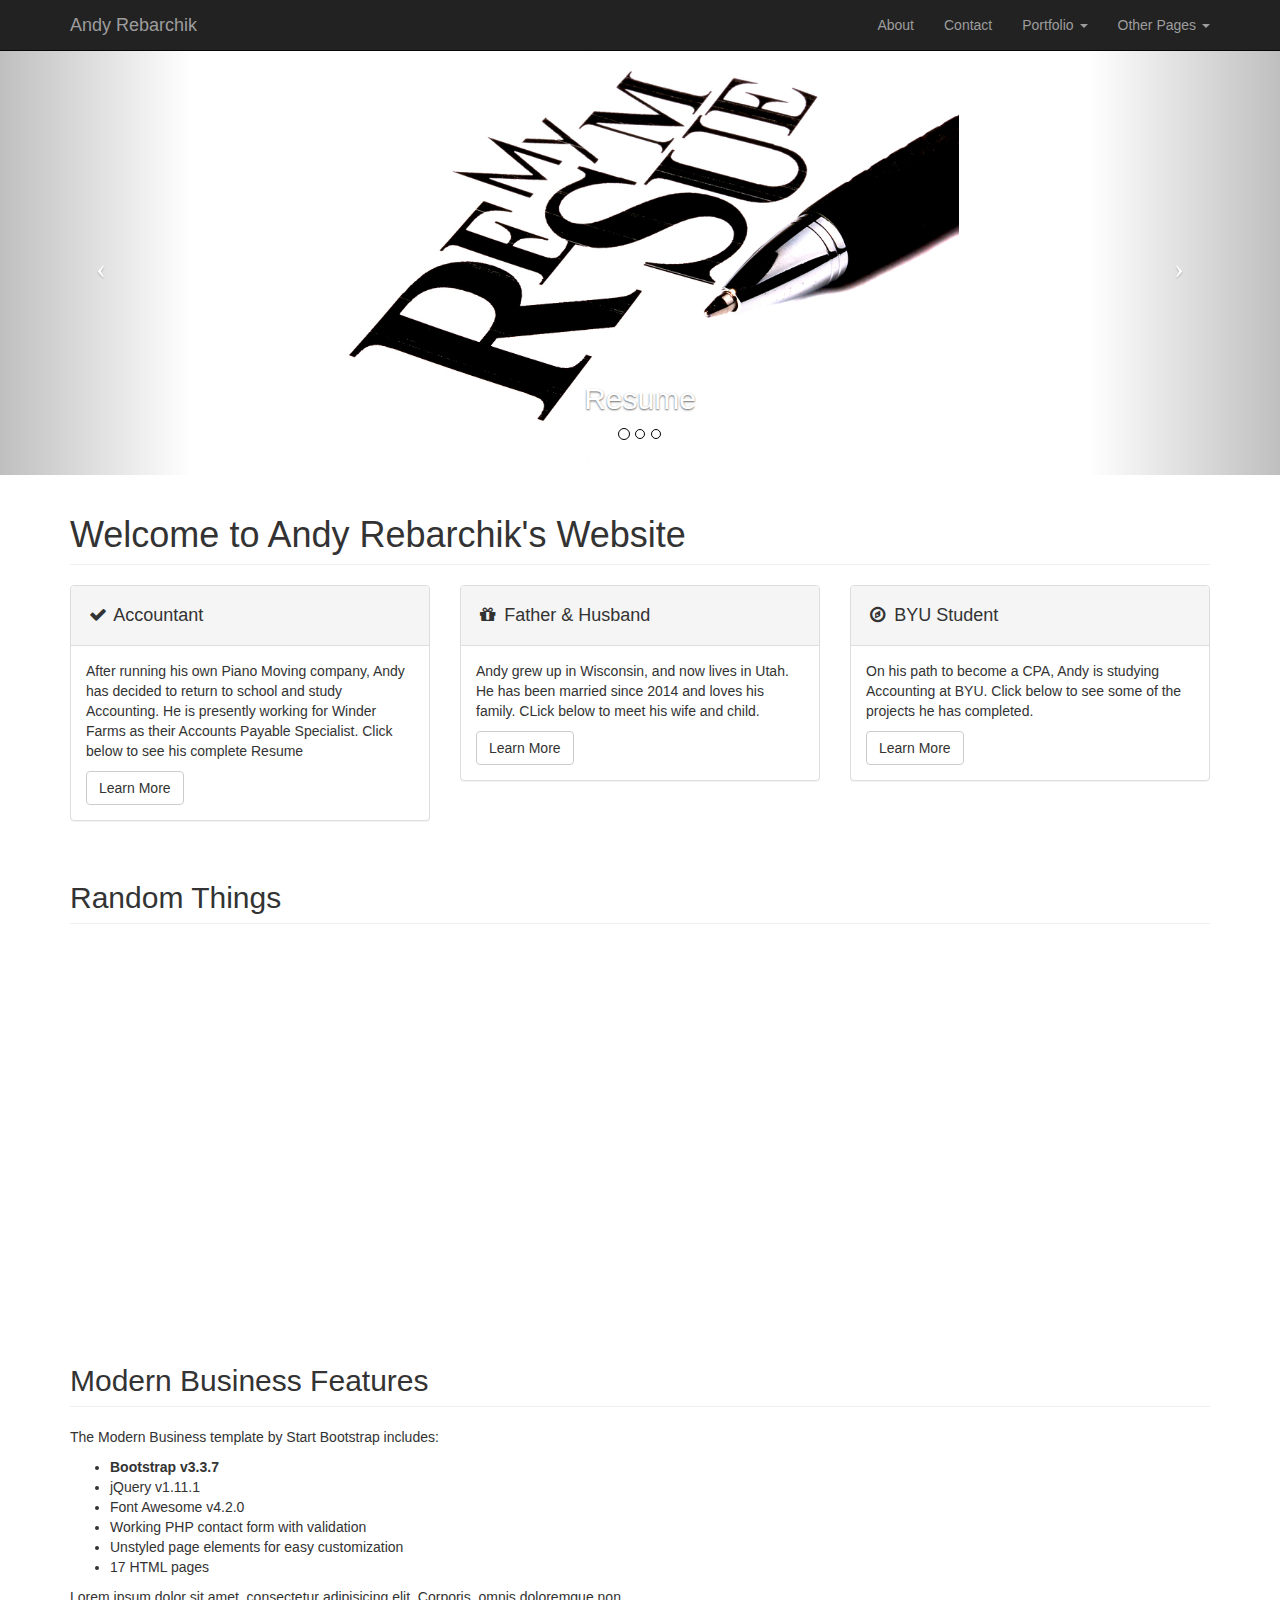
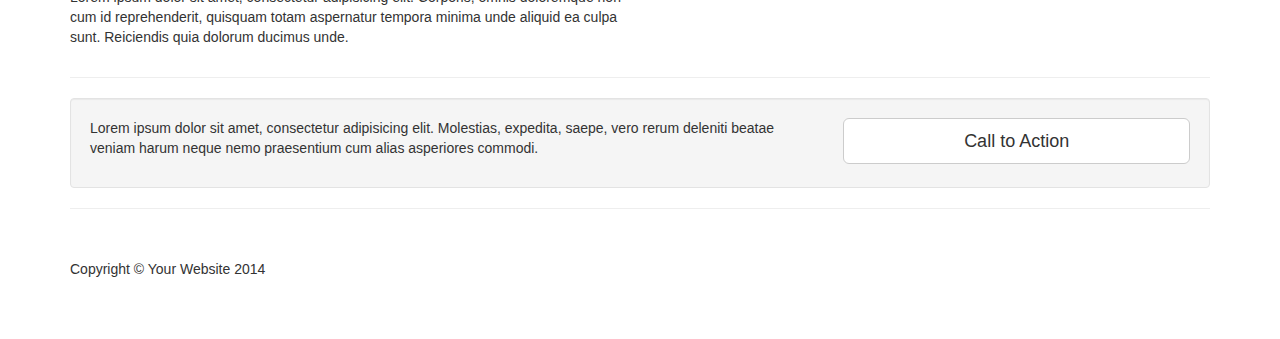
==== index.html @ 6abd6636 "Still trying to get the video to work" ====
<!DOCTYPE html>
<html lang="en">

<head>

    <meta charset="utf-8">
    <meta http-equiv="X-UA-Compatible" content="IE=edge">
    <meta name="viewport" content="width=device-width, initial-scale=1">
    <meta name="description" content="">
    <meta name="author" content="Andy Rebarchik">

    <title>Modern Business - Start Bootstrap Template</title>

    <!-- Bootstrap Core CSS -->
    <link href="css/bootstrap.min.css" rel="stylesheet">

    <!-- Custom CSS -->
    <link href="css/modern-business.css" rel="stylesheet">

    <!-- Custom Fonts -->
    <link href="font-awesome/css/font-awesome.min.css" rel="stylesheet" type="text/css">
    <link href="css/project.css" rel="stylesheet" type="text/css">

    <!-- HTML5 Shim and Respond.js IE8 support of HTML5 elements and media queries -->
    <!-- WARNING: Respond.js doesn't work if you view the page via file:// -->
    <!--[if lt IE 9]>
        <script src="https://oss.maxcdn.com/libs/html5shiv/3.7.0/html5shiv.js"></script>
        <script src="https://oss.maxcdn.com/libs/respond.js/1.4.2/respond.min.js"></script>
    <![endif]-->

</head>

<body>

    <!-- Navigation -->
    <nav class="navbar navbar-inverse navbar-fixed-top" role="navigation">
        <div class="container">
            <!-- Brand and toggle get grouped for better mobile display -->
            <div class="navbar-header">
                <button type="button" class="navbar-toggle" data-toggle="collapse" data-target="#bs-example-navbar-collapse-1">
                    <span class="sr-only">Toggle navigation</span>
                    <span class="icon-bar"></span>
                    <span class="icon-bar"></span>
                    <span class="icon-bar"></span>
                </button>
                <a class="navbar-brand" href="index.html">Andy Rebarchik</a>
            </div>
            <!-- Collect the nav links, forms, and other content for toggling -->
            <div class="collapse navbar-collapse" id="bs-example-navbar-collapse-1">
                <ul class="nav navbar-nav navbar-right">
                    <li>
                        <a href="resume.html">About</a>
                    </li>
                    <li>
                        <a href="contact.html">Contact</a>
                    </li>
                    <li class="dropdown">
                        <a href="#" class="dropdown-toggle" data-toggle="dropdown">Portfolio <b class="caret"></b></a>
                        <ul class="dropdown-menu">
                            <li>
                                <a href="portfolio-1-col.html">1 Column Portfolio</a>
                            </li>
                            <li>
                                <a href="portfolio-2-col.html">2 Column Portfolio</a>
                            </li>
                            <li>
                                <a href="portfolio-3-col.html">3 Column Portfolio</a>
                            </li>
                            <li>
                                <a href="portfolio-4-col.html">4 Column Portfolio</a>
                            </li>
                            <li>
                                <a href="portfolio-item.html">Single Portfolio Item</a>
                            </li>
                        </ul>
                    </li>
                    <li class="dropdown">
                        <a href="#" class="dropdown-toggle" data-toggle="dropdown">Other Pages <b class="caret"></b></a>
                        <ul class="dropdown-menu">
                            <li>
                                <a href="full-width.html">Full Width Page</a>
                            </li>
                            <li>
                                <a href="sidebar.html">Sidebar Page</a>
                            </li>
                            <li>
                                <a href="faq.html">FAQ</a>
                            </li>
                            <li>
                                <a href="404.html">404</a>
                            </li>
                            <li>
                                <a href="pricing.html">Pricing Table</a>
                            </li>
                        </ul>
                    </li>
                </ul>
            </div>
            <!-- /.navbar-collapse -->
        </div>
        <!-- /.container -->
    </nav>

    <!-- Header Carousel -->
    <header id="myCarousel" class="carousel slide">
        <!-- Indicators -->
        <ol class="carousel-indicators">
            <li data-target="#myCarousel" data-slide-to="0" class="active"></li>
            <li data-target="#myCarousel" data-slide-to="1"></li>
            <li data-target="#myCarousel" data-slide-to="2"></li>
        </ol>

        <!-- Wrapper for slides -->
        <div class="carousel-inner">
            <div class="item active">
                <div class="fill" style="background-image:url('img/Resume.jpg');"></div>
                <div class="carousel-caption">
                    <h2>Resume</h2>
                </div>
            </div>
            <div class="item">
                <div class="fill" style="background-image:url('img/contact.jpg');"></div>
                <div class="carousel-caption">
                    <h2>Contact</h2>
                </div>
            </div>
            <div class="item">
                <div class="fill" style="background-image:url('img/dashboard.png');"></div>
                <div class="carousel-caption">
                    <h2>Work Portfolio</h2>
                </div>
            </div>
        </div>

        <!-- Controls -->
        <a class="left carousel-control" href="#myCarousel" data-slide="prev">
            <span class="icon-prev"></span>
        </a>
        <a class="right carousel-control" href="#myCarousel" data-slide="next">
            <span class="icon-next"></span>
        </a>
    </header>

    <!-- Page Content -->
    <div class="container">

        <!-- Marketing Icons Section -->
        <div class="row">
            <div class="col-lg-12">
                <h1 class="page-header">
                    Welcome to Andy Rebarchik's Website
                </h1>
            </div>
            <div class="col-md-4">
                <div class="panel panel-default">
                    <div class="panel-heading">
                        <h4><i class="fa fa-fw fa-check"></i> Accountant </h4>
                    </div>
                    <div class="panel-body">
                        <p>After running his own Piano Moving company, Andy has decided to return to school and study Accounting. He is presently working for Winder Farms as their Accounts Payable Specialist. Click below to see his complete Resume</p>
                        <a href="#" class="btn btn-default">Learn More</a>
                    </div>
                </div>
            </div>
            <div class="col-md-4">
                <div class="panel panel-default">
                    <div class="panel-heading">
                        <h4><i class="fa fa-fw fa-gift"></i> Father &amp; Husband </h4>
                    </div>
                    <div class="panel-body">
                        <p>Andy grew up in Wisconsin, and now lives in Utah. He has been married since 2014 and loves his family. CLick below to meet his wife and child. </p>
                        <a href="#" class="btn btn-default">Learn More</a>
                    </div>
                </div>
            </div>
            <div class="col-md-4">
                <div class="panel panel-default">
                    <div class="panel-heading">
                        <h4><i class="fa fa-fw fa-compass"></i> BYU Student </h4>
                    </div>
                    <div class="panel-body">
                        <p>On his path to become a CPA, Andy is studying Accounting at BYU. Click below to see some of the projects he has completed. </p>
                        <a href="#" class="btn btn-default">Learn More</a>
                    </div>
                </div>
            </div>
        </div>
        <!-- /.row -->

        <!-- Portfolio Section -->
        <div class="row">
            <div class="col-lg-12">
                <h2 class="page-header">Random Things</h2>
            </div>
            
                <iframe src="https://www.youtube.com/watch?v=NWAJdeqqKfc"width="560" height="315" frameborder="0" allowfullscreen>
                </iframe>
            
            <div class="col-md-4 col-sm-6">
                <a href="portfolio-item.html">
                    <img class="img-responsive img-portfolio img-hover" src="http://placehold.it/700x450" alt="">
                </a>
            </div>
            <div class="col-md-4 col-sm-6">
                <a href="portfolio-item.html">
                    <img class="img-responsive img-portfolio img-hover" src="http://placehold.it/700x450" alt="">
                </a>
            </div>
            <div class="col-md-4 col-sm-6">
                <a href="portfolio-item.html">
                    <img class="img-responsive img-portfolio img-hover" src="http://placehold.it/700x450" alt="">
                </a>
            </div>
            <div class="col-md-4 col-sm-6">
                <a href="portfolio-item.html">
                    <img class="img-responsive img-portfolio img-hover" src="http://placehold.it/700x450" alt="">
                </a>
            </div>
            <div class="col-md-4 col-sm-6">
                <a href="portfolio-item.html">
                    <img class="img-responsive img-portfolio img-hover" src="http://placehold.it/700x450" alt="">
                </a>
            </div>
        </div>
        <!-- /.row -->

        <!-- Features Section -->
        <div class="row">
            <div class="col-lg-12">
                <h2 class="page-header">Modern Business Features</h2>
            </div>
            <div class="col-md-6">
                <p>The Modern Business template by Start Bootstrap includes:</p>
                <ul>
                    <li><strong>Bootstrap v3.3.7</strong>
                    </li>
                    <li>jQuery v1.11.1</li>
                    <li>Font Awesome v4.2.0</li>
                    <li>Working PHP contact form with validation</li>
                    <li>Unstyled page elements for easy customization</li>
                    <li>17 HTML pages</li>
                </ul>
                <p>Lorem ipsum dolor sit amet, consectetur adipisicing elit. Corporis, omnis doloremque non cum id reprehenderit, quisquam totam aspernatur tempora minima unde aliquid ea culpa sunt. Reiciendis quia dolorum ducimus unde.</p>
            </div>
            <div class="col-md-6">
                <img class="img-responsive" src="http://placehold.it/700x450" alt="">
            </div>
        </div>
        <!-- /.row -->

        <hr>

        <!-- Call to Action Section -->
        <div class="well">
            <div class="row">
                <div class="col-md-8">
                    <p>Lorem ipsum dolor sit amet, consectetur adipisicing elit. Molestias, expedita, saepe, vero rerum deleniti beatae veniam harum neque nemo praesentium cum alias asperiores commodi.</p>
                </div>
                <div class="col-md-4">
                    <a class="btn btn-lg btn-default btn-block" href="#">Call to Action</a>
                </div>
            </div>
        </div>

        <hr>

        <!-- Footer -->
        <footer>
            <div class="row">
                <div class="col-lg-12">
                    <p>Copyright &copy; Your Website 2014</p>
                </div>
            </div>
        </footer>

    </div>
    <!-- /.container -->

    <!-- jQuery -->
    <script src="js/jquery.js"></script>

    <!-- Bootstrap Core JavaScript -->
    <script src="js/bootstrap.min.js"></script>

    <!-- Script to Activate the Carousel -->
    <script>
    $('.carousel').carousel({
        interval: 5000 //changes the speed
    })
    </script>

</body>

</html>
---- css/modern-business.css ----
/*!
 * Start Bootstrap - Modern Business (http://startbootstrap.com/)
 * Copyright 2013-2016 Start Bootstrap
 * Licensed under MIT (https://github.com/BlackrockDigital/startbootstrap/blob/gh-pages/LICENSE)
 */

/* Global Styles */

html,
body {
    height: 100%;
}

body {
    padding-top: 50px; /* Required padding for .navbar-fixed-top. Remove if using .navbar-static-top. Change if height of navigation changes. */
}

.img-portfolio {
    margin-bottom: 30px;
}

.img-hover:hover {
    opacity: 0.8;
}

/* Home Page Carousel */

header.carousel {
    height: 50%;
}

header.carousel .item,
header.carousel .item.active,
header.carousel .carousel-inner {
    height: 100%;
}

header.carousel .fill {
    width: 100%;
    height: 100%;
    background-position: center;
    background-size: cover;
}

/* 404 Page Styles */

.error-404 {
    font-size: 100px;
}

/* Pricing Page Styles */

.price {
    display: block;
    font-size: 50px;
    line-height: 50px;
}

.price sup {
    top: -20px;
    left: 2px;
    font-size: 20px;
}

.period {
    display: block;
    font-style: italic;
}

/* Footer Styles */

footer {
    margin: 50px 0;
}

/* Responsive Styles */

@media(max-width:991px) {
    .customer-img,
    .img-related {
        margin-bottom: 30px;
    }
}

@media(max-width:767px) {
    .img-portfolio {
        margin-bottom: 15px;
    }

    header.carousel .carousel {
        height: 70%;
    }
}
---- css/project.css ----
header.carousel .fill {
    background-image: url(img/Resume.jpg);
    background-size: contain;
    background-repeat: no-repeat;
}
.carousel-indicators li {
    background-color: rgba(0,0,0,0);
    border: 1px solid #000;
}
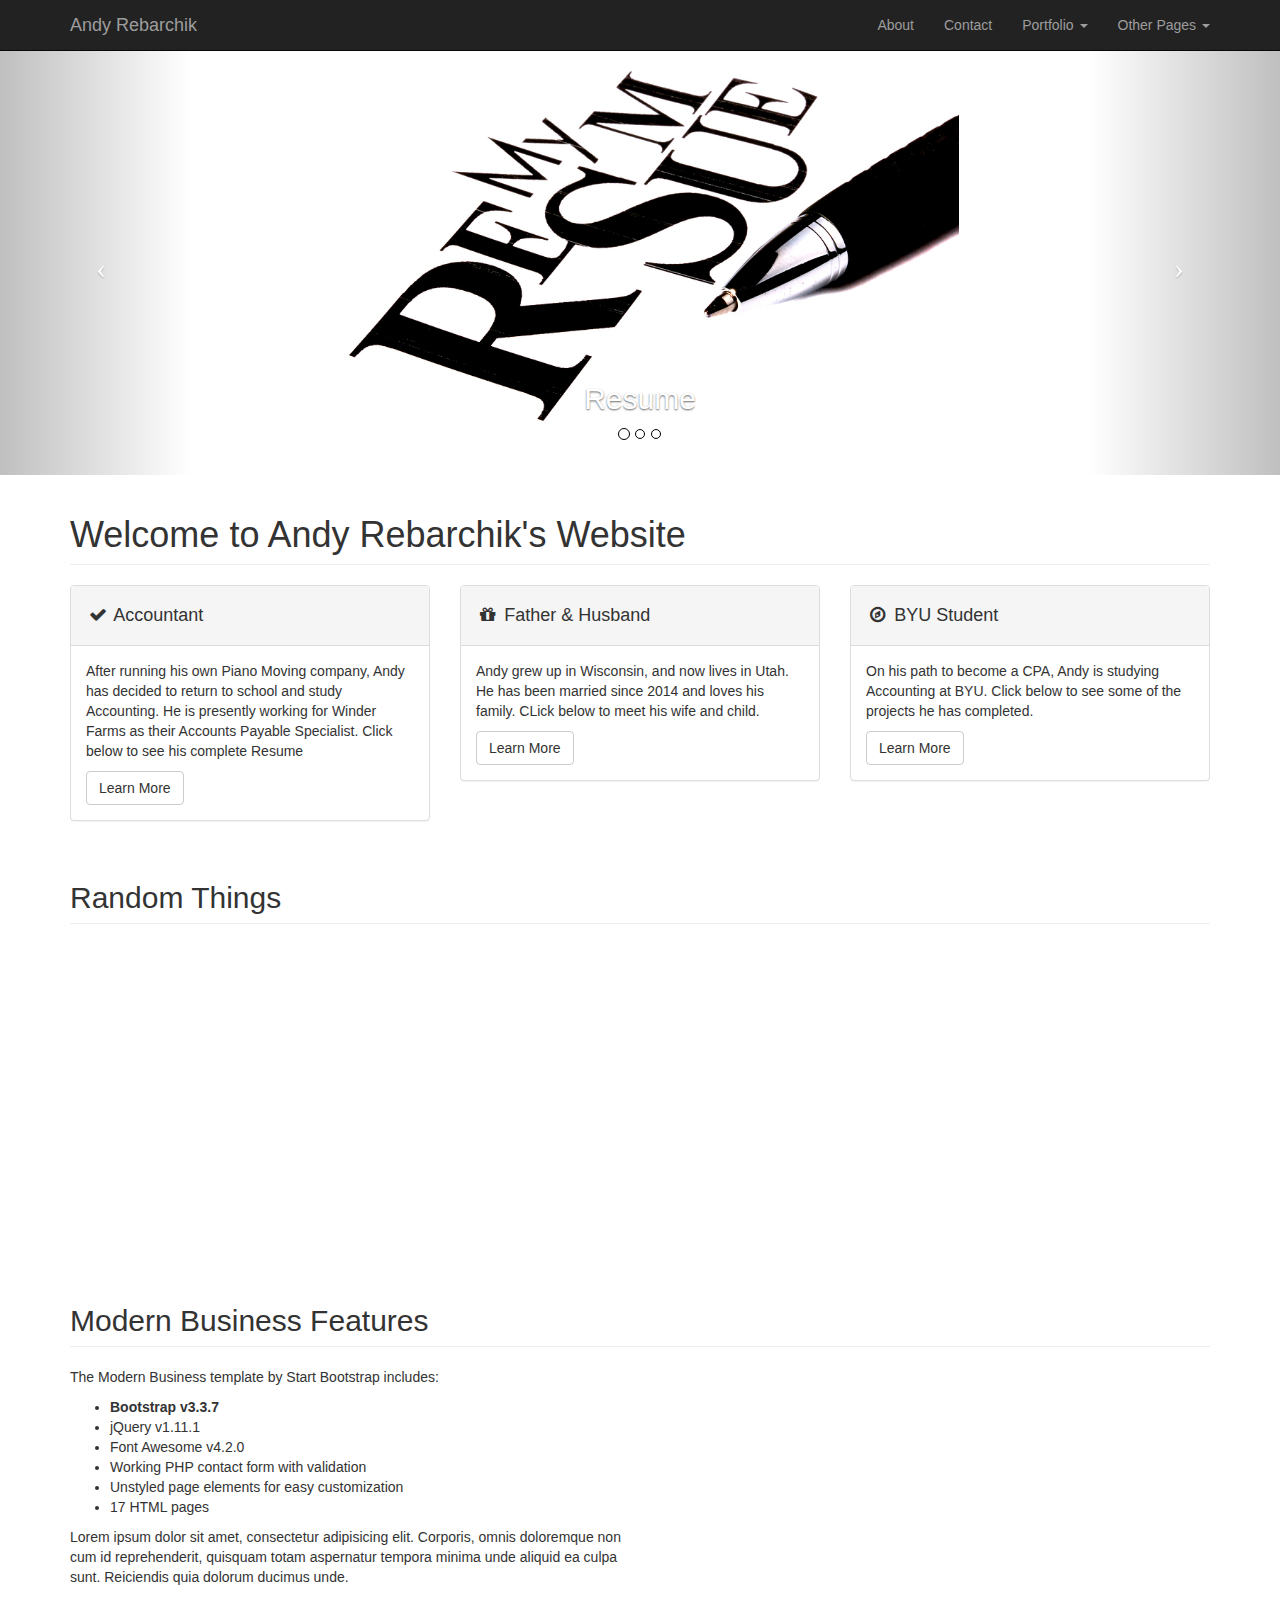
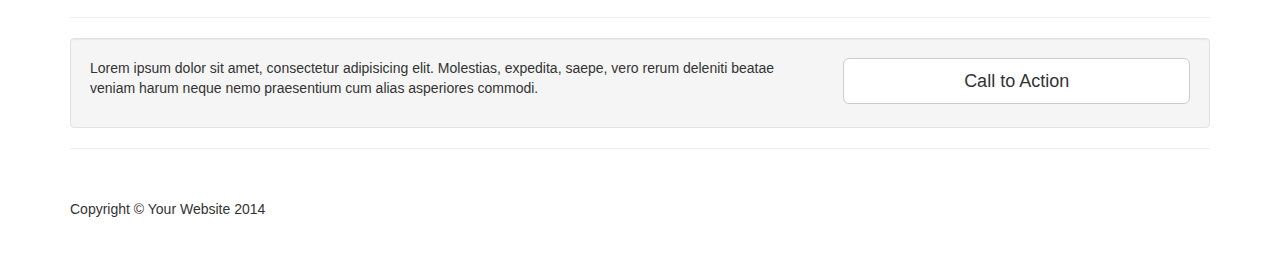
==== commit 09eea7ce: "again, video" ====
--- a/index.html
+++ b/index.html
@@ -196,31 +196,7 @@
                 <iframe src="https://www.youtube.com/watch?v=NWAJdeqqKfc"width="560" height="315" frameborder="0" allowfullscreen>
                 </iframe>
             
-            <div class="col-md-4 col-sm-6">
-                <a href="portfolio-item.html">
-                    <img class="img-responsive img-portfolio img-hover" src="http://placehold.it/700x450" alt="">
-                </a>
-            </div>
-            <div class="col-md-4 col-sm-6">
-                <a href="portfolio-item.html">
-                    <img class="img-responsive img-portfolio img-hover" src="http://placehold.it/700x450" alt="">
-                </a>
-            </div>
-            <div class="col-md-4 col-sm-6">
-                <a href="portfolio-item.html">
-                    <img class="img-responsive img-portfolio img-hover" src="http://placehold.it/700x450" alt="">
-                </a>
-            </div>
-            <div class="col-md-4 col-sm-6">
-                <a href="portfolio-item.html">
-                    <img class="img-responsive img-portfolio img-hover" src="http://placehold.it/700x450" alt="">
-                </a>
-            </div>
-            <div class="col-md-4 col-sm-6">
-                <a href="portfolio-item.html">
-                    <img class="img-responsive img-portfolio img-hover" src="http://placehold.it/700x450" alt="">
-                </a>
-            </div>
+            
         </div>
         <!-- /.row -->
 
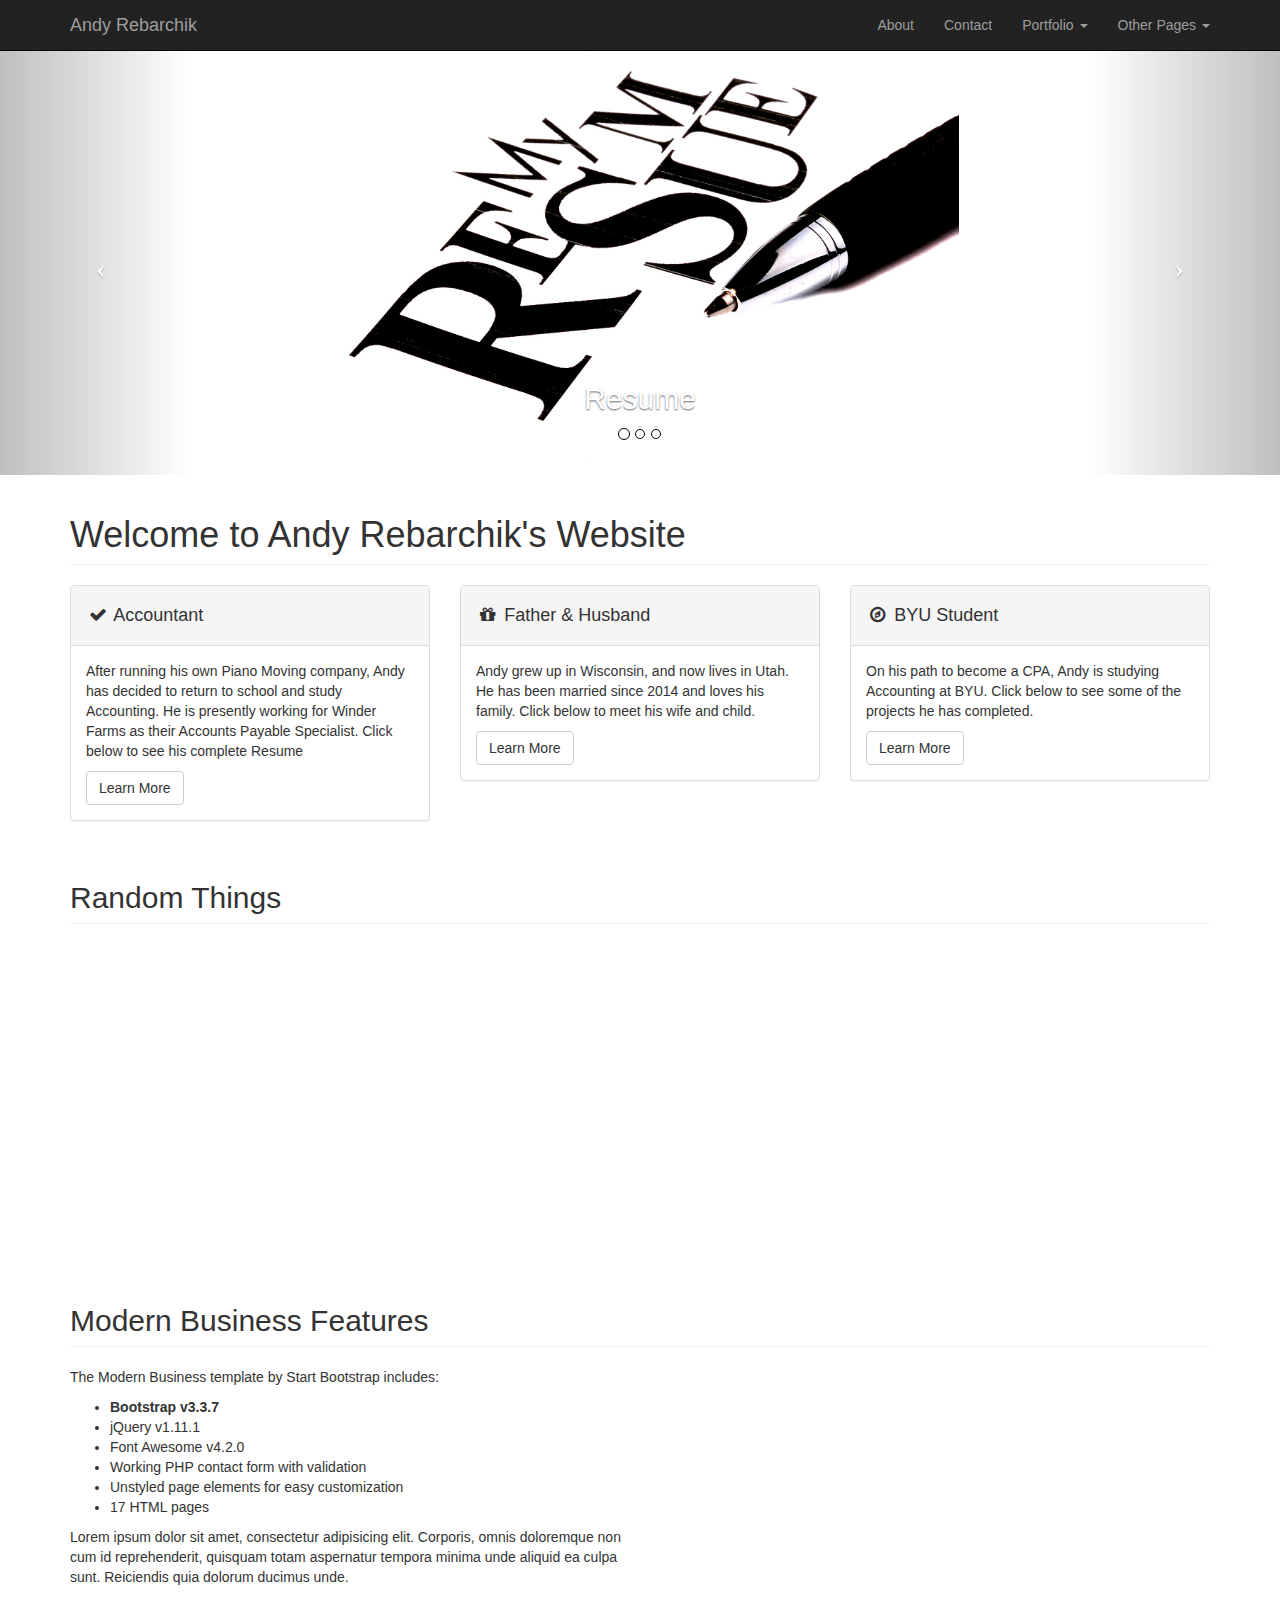
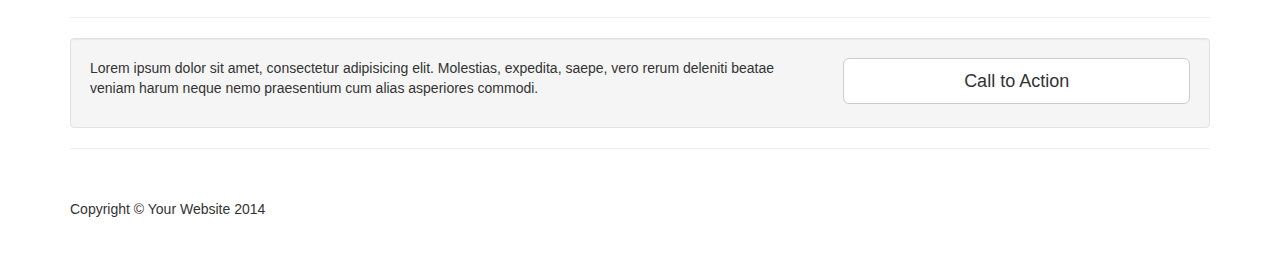
==== commit 259669f9: "YouTube" ====
--- a/index.html
+++ b/index.html
@@ -168,7 +168,7 @@
                         <h4><i class="fa fa-fw fa-gift"></i> Father &amp; Husband </h4>
                     </div>
                     <div class="panel-body">
-                        <p>Andy grew up in Wisconsin, and now lives in Utah. He has been married since 2014 and loves his family. CLick below to meet his wife and child. </p>
+                        <p>Andy grew up in Wisconsin, and now lives in Utah. He has been married since 2014 and loves his family. Click below to meet his wife and child. </p>
                         <a href="#" class="btn btn-default">Learn More</a>
                     </div>
                 </div>
@@ -193,8 +193,7 @@
                 <h2 class="page-header">Random Things</h2>
             </div>
             
-                <iframe src="https://www.youtube.com/watch?v=NWAJdeqqKfc"width="560" height="315" frameborder="0" allowfullscreen>
-                </iframe>
+                <iframe width="560" height="315" src="https://www.youtube.com/embed/NWAJdeqqKfc?controls=0" frameborder="0" allowfullscreen></iframe>
             
             
         </div>
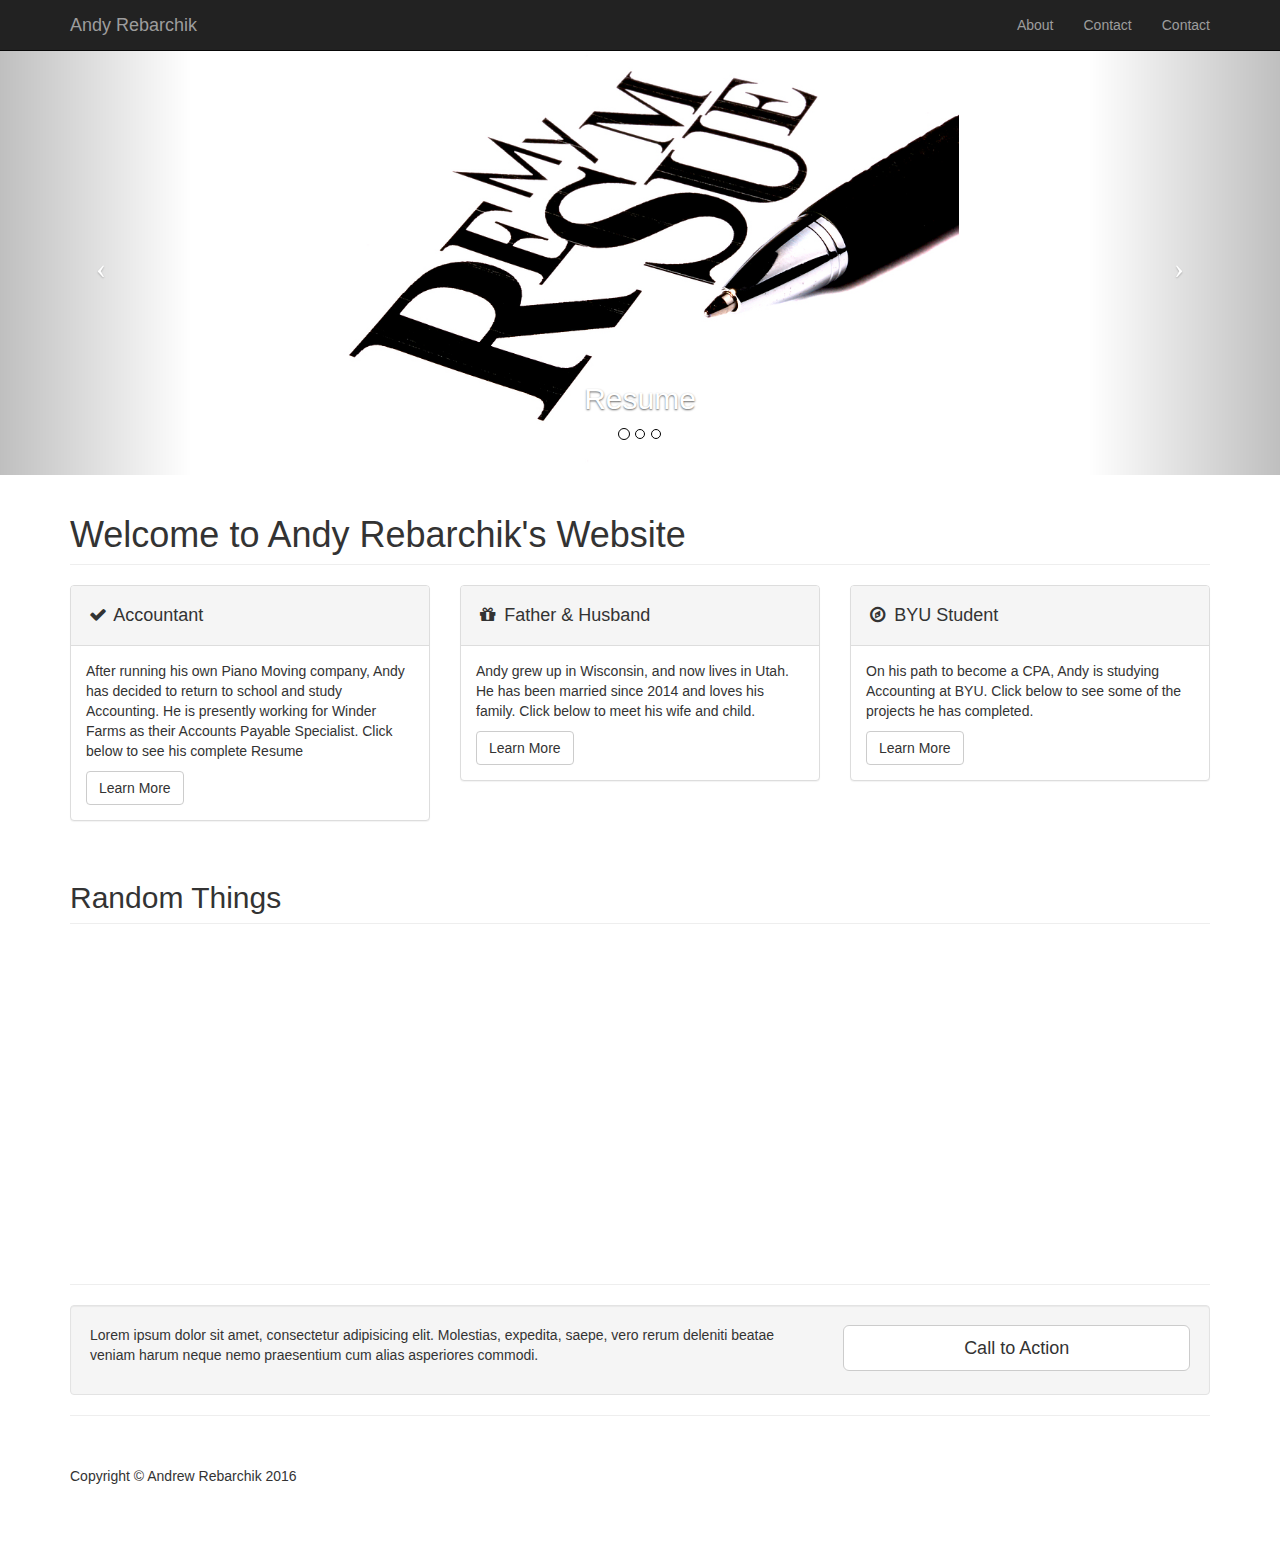
==== commit 375e7fbe: "Links on Top" ====
--- a/index.html
+++ b/index.html
@@ -54,46 +54,10 @@
                     <li>
                         <a href="contact.html">Contact</a>
                     </li>
-                    <li class="dropdown">
-                        <a href="#" class="dropdown-toggle" data-toggle="dropdown">Portfolio <b class="caret"></b></a>
-                        <ul class="dropdown-menu">
-                            <li>
-                                <a href="portfolio-1-col.html">1 Column Portfolio</a>
-                            </li>
-                            <li>
-                                <a href="portfolio-2-col.html">2 Column Portfolio</a>
-                            </li>
-                            <li>
-                                <a href="portfolio-3-col.html">3 Column Portfolio</a>
-                            </li>
-                            <li>
-                                <a href="portfolio-4-col.html">4 Column Portfolio</a>
-                            </li>
-                            <li>
-                                <a href="portfolio-item.html">Single Portfolio Item</a>
-                            </li>
-                        </ul>
+                    <li>
+                        <a href="portfolio.html">Contact</a>
                     </li>
-                    <li class="dropdown">
-                        <a href="#" class="dropdown-toggle" data-toggle="dropdown">Other Pages <b class="caret"></b></a>
-                        <ul class="dropdown-menu">
-                            <li>
-                                <a href="full-width.html">Full Width Page</a>
-                            </li>
-                            <li>
-                                <a href="sidebar.html">Sidebar Page</a>
-                            </li>
-                            <li>
-                                <a href="faq.html">FAQ</a>
-                            </li>
-                            <li>
-                                <a href="404.html">404</a>
-                            </li>
-                            <li>
-                                <a href="pricing.html">Pricing Table</a>
-                            </li>
-                        </ul>
-                    </li>
+                    
                 </ul>
             </div>
             <!-- /.navbar-collapse -->
@@ -200,27 +164,7 @@
         <!-- /.row -->
 
         <!-- Features Section -->
-        <div class="row">
-            <div class="col-lg-12">
-                <h2 class="page-header">Modern Business Features</h2>
-            </div>
-            <div class="col-md-6">
-                <p>The Modern Business template by Start Bootstrap includes:</p>
-                <ul>
-                    <li><strong>Bootstrap v3.3.7</strong>
-                    </li>
-                    <li>jQuery v1.11.1</li>
-                    <li>Font Awesome v4.2.0</li>
-                    <li>Working PHP contact form with validation</li>
-                    <li>Unstyled page elements for easy customization</li>
-                    <li>17 HTML pages</li>
-                </ul>
-                <p>Lorem ipsum dolor sit amet, consectetur adipisicing elit. Corporis, omnis doloremque non cum id reprehenderit, quisquam totam aspernatur tempora minima unde aliquid ea culpa sunt. Reiciendis quia dolorum ducimus unde.</p>
-            </div>
-            <div class="col-md-6">
-                <img class="img-responsive" src="http://placehold.it/700x450" alt="">
-            </div>
-        </div>
+        
         <!-- /.row -->
 
         <hr>
@@ -243,7 +187,7 @@
         <footer>
             <div class="row">
                 <div class="col-lg-12">
-                    <p>Copyright &copy; Your Website 2014</p>
+                    <p>Copyright &copy; Andrew Rebarchik 2016</p>
                 </div>
             </div>
         </footer>
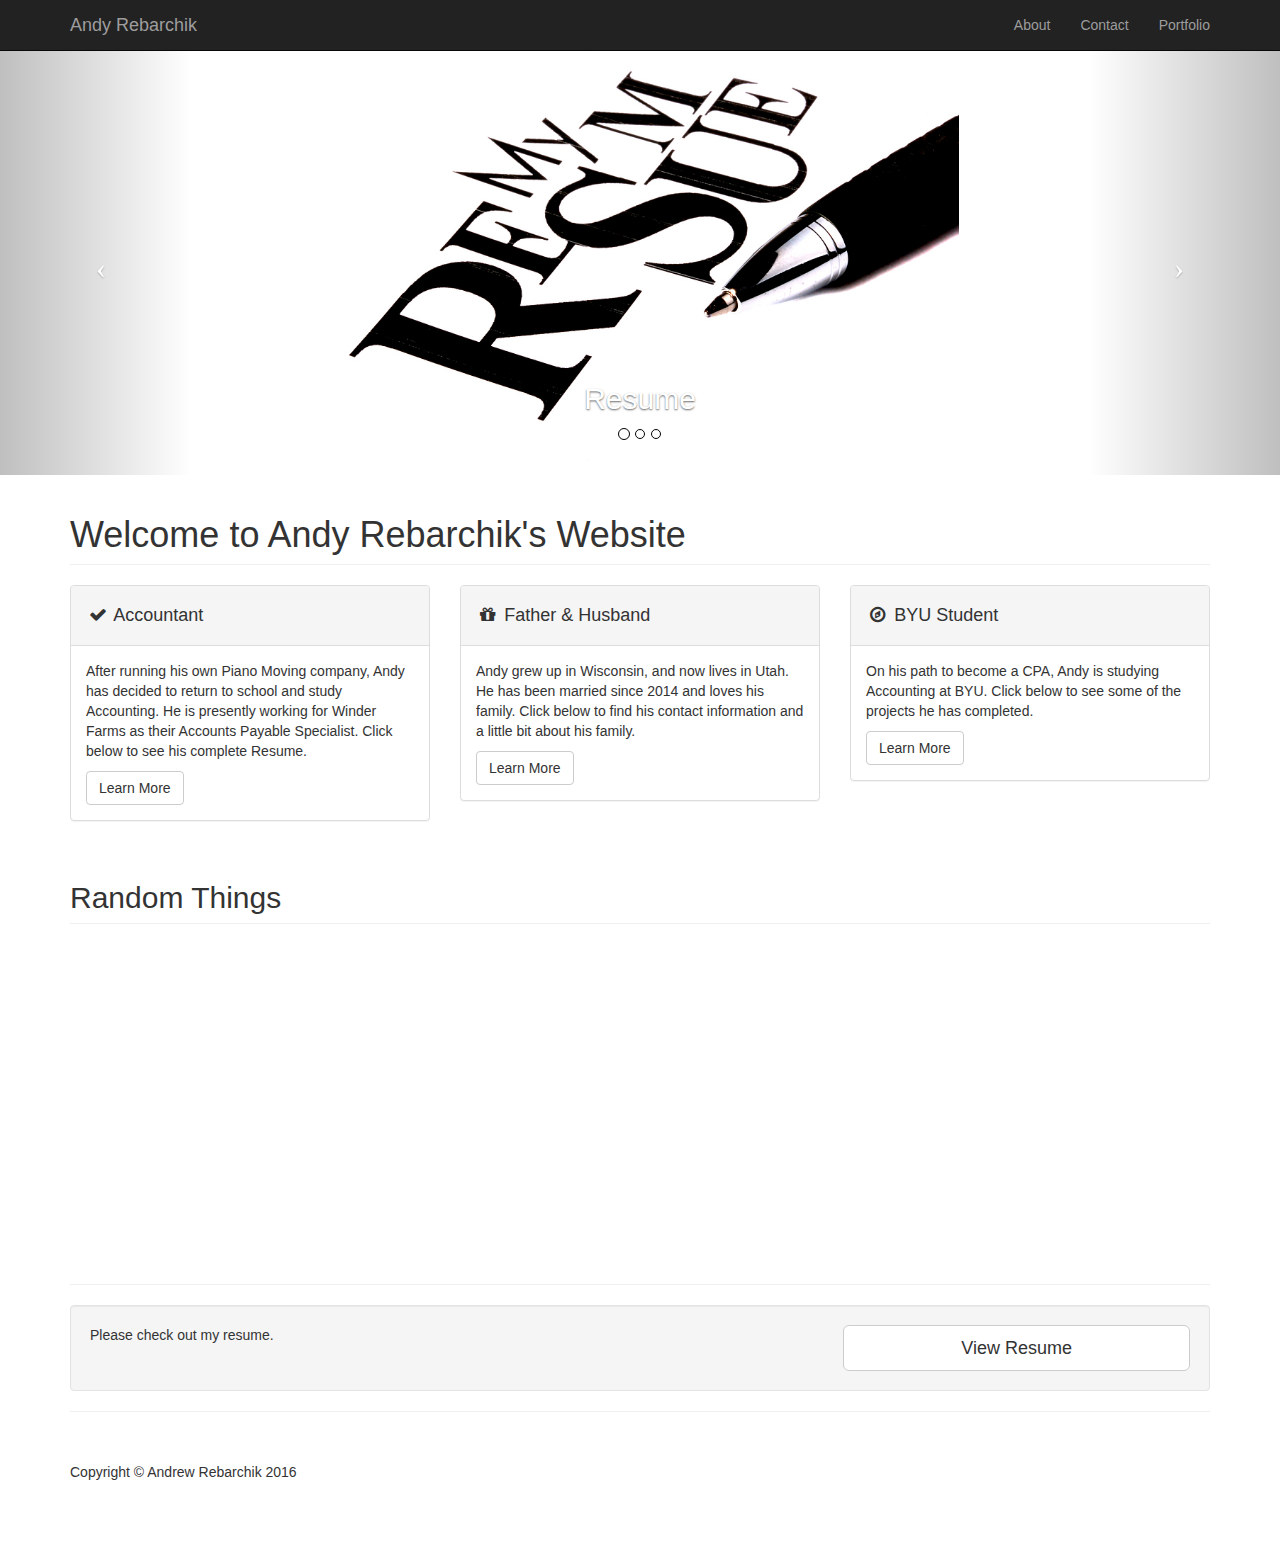
==== commit a21d4673: "Wording" ====
--- a/index.html
+++ b/index.html
@@ -55,7 +55,7 @@
                         <a href="contact.html">Contact</a>
                     </li>
                     <li>
-                        <a href="portfolio.html">Contact</a>
+                        <a href="portfolio.html">Portfolio</a>
                     </li>
                     
                 </ul>
@@ -121,8 +121,8 @@
                         <h4><i class="fa fa-fw fa-check"></i> Accountant </h4>
                     </div>
                     <div class="panel-body">
-                        <p>After running his own Piano Moving company, Andy has decided to return to school and study Accounting. He is presently working for Winder Farms as their Accounts Payable Specialist. Click below to see his complete Resume</p>
-                        <a href="#" class="btn btn-default">Learn More</a>
+                        <p>After running his own Piano Moving company, Andy has decided to return to school and study Accounting. He is presently working for Winder Farms as their Accounts Payable Specialist. Click below to see his complete Resume. </p>
+                        <a href="resume.html" class="btn btn-default">Learn More</a>
                     </div>
                 </div>
             </div>
@@ -132,8 +132,8 @@
                         <h4><i class="fa fa-fw fa-gift"></i> Father &amp; Husband </h4>
                     </div>
                     <div class="panel-body">
-                        <p>Andy grew up in Wisconsin, and now lives in Utah. He has been married since 2014 and loves his family. Click below to meet his wife and child. </p>
-                        <a href="#" class="btn btn-default">Learn More</a>
+                        <p>Andy grew up in Wisconsin, and now lives in Utah. He has been married since 2014 and loves his family. Click below to find his contact information and a little bit about his family. </p>
+                        <a href="contact.html" class="btn btn-default">Learn More</a>
                     </div>
                 </div>
             </div>
@@ -144,7 +144,7 @@
                     </div>
                     <div class="panel-body">
                         <p>On his path to become a CPA, Andy is studying Accounting at BYU. Click below to see some of the projects he has completed. </p>
-                        <a href="#" class="btn btn-default">Learn More</a>
+                        <a href="portfolio.html" class="btn btn-default">Learn More</a>
                     </div>
                 </div>
             </div>
@@ -173,10 +173,10 @@
         <div class="well">
             <div class="row">
                 <div class="col-md-8">
-                    <p>Lorem ipsum dolor sit amet, consectetur adipisicing elit. Molestias, expedita, saepe, vero rerum deleniti beatae veniam harum neque nemo praesentium cum alias asperiores commodi.</p>
+                    <p>Please check out my resume.</p>
                 </div>
                 <div class="col-md-4">
-                    <a class="btn btn-lg btn-default btn-block" href="#">Call to Action</a>
+                    <a class="btn btn-lg btn-default btn-block" href="resume.html">View Resume</a>
                 </div>
             </div>
         </div>
